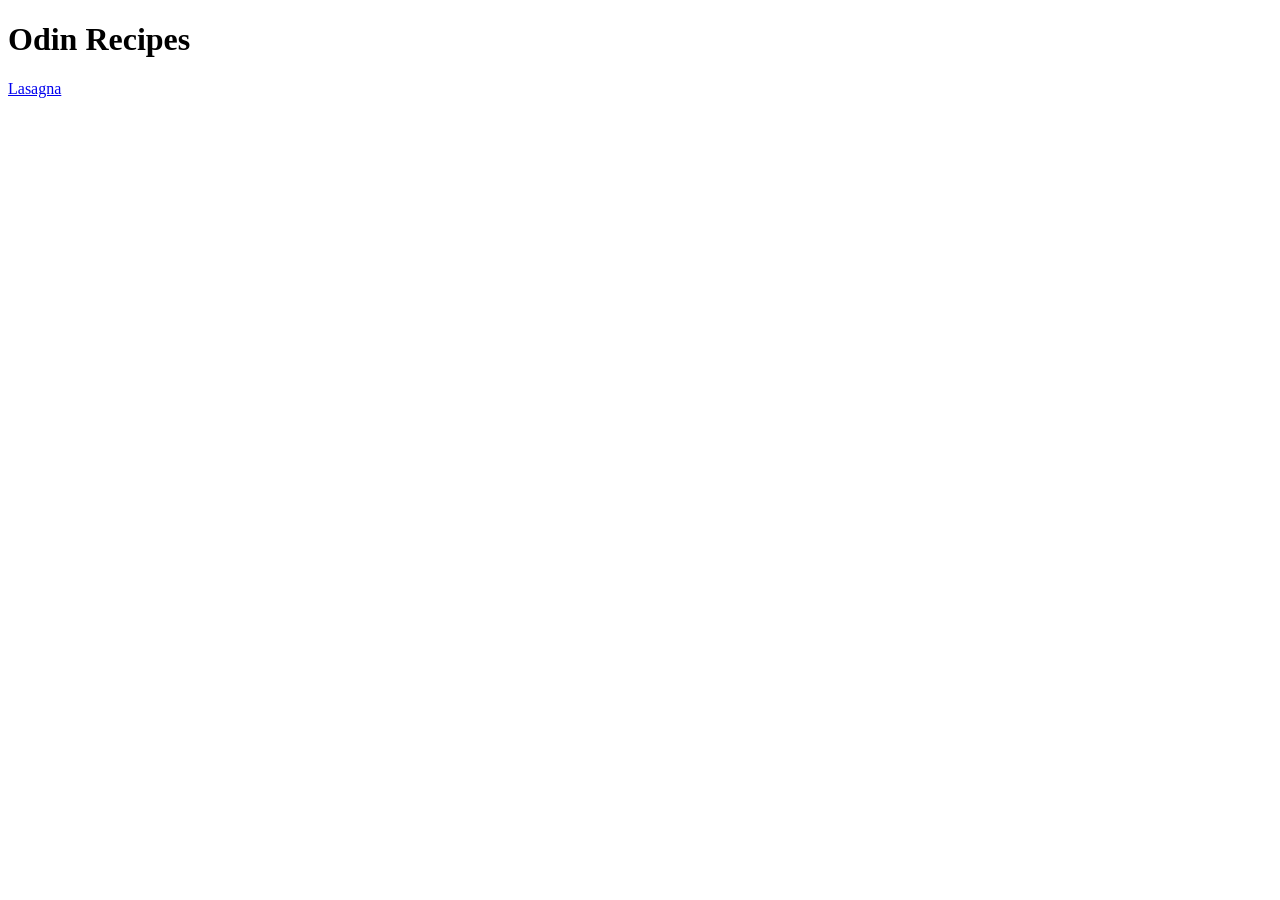
==== index.html @ c17188e4 "lasagna page was made" ====
<!DOCTYPE html>
<html lang="en">
<head>
    <meta charset="UTF-8">
    <meta name="viewport" content="width=device-width, initial-scale=1.0">
    <title>Document</title>
</head>
<body>
    <h1>Odin Recipes</h1>
    <a href="./recipes/lasagna.html">Lasagna</a>
</body>
</html>
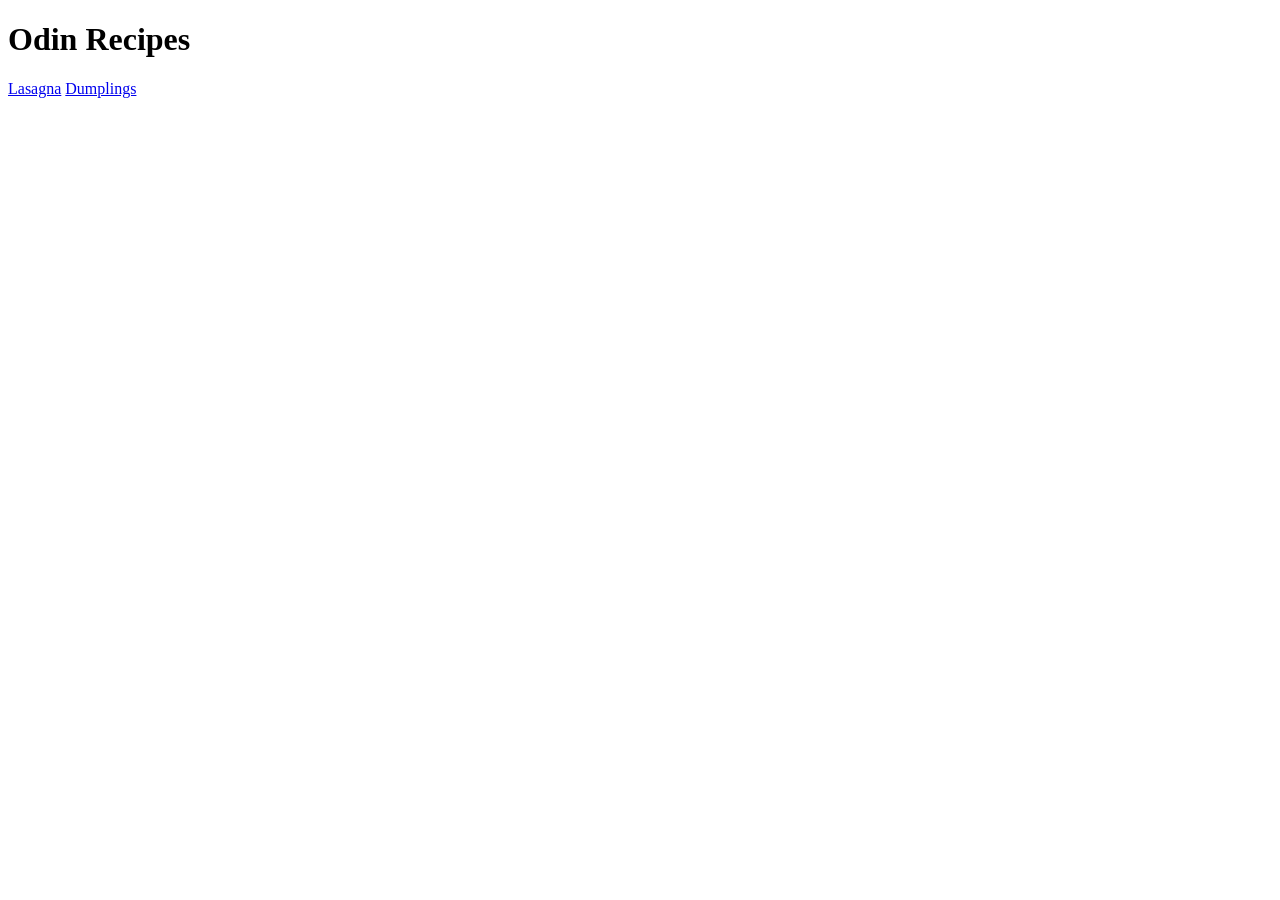
==== commit 3a672a38: "new recipe Dumplings" ====
--- a/index.html
+++ b/index.html
@@ -8,5 +8,6 @@
 <body>
     <h1>Odin Recipes</h1>
     <a href="./recipes/lasagna.html">Lasagna</a>
+    <a href="./recipes/dumplings.html">Dumplings</a>
 </body>
 </html>
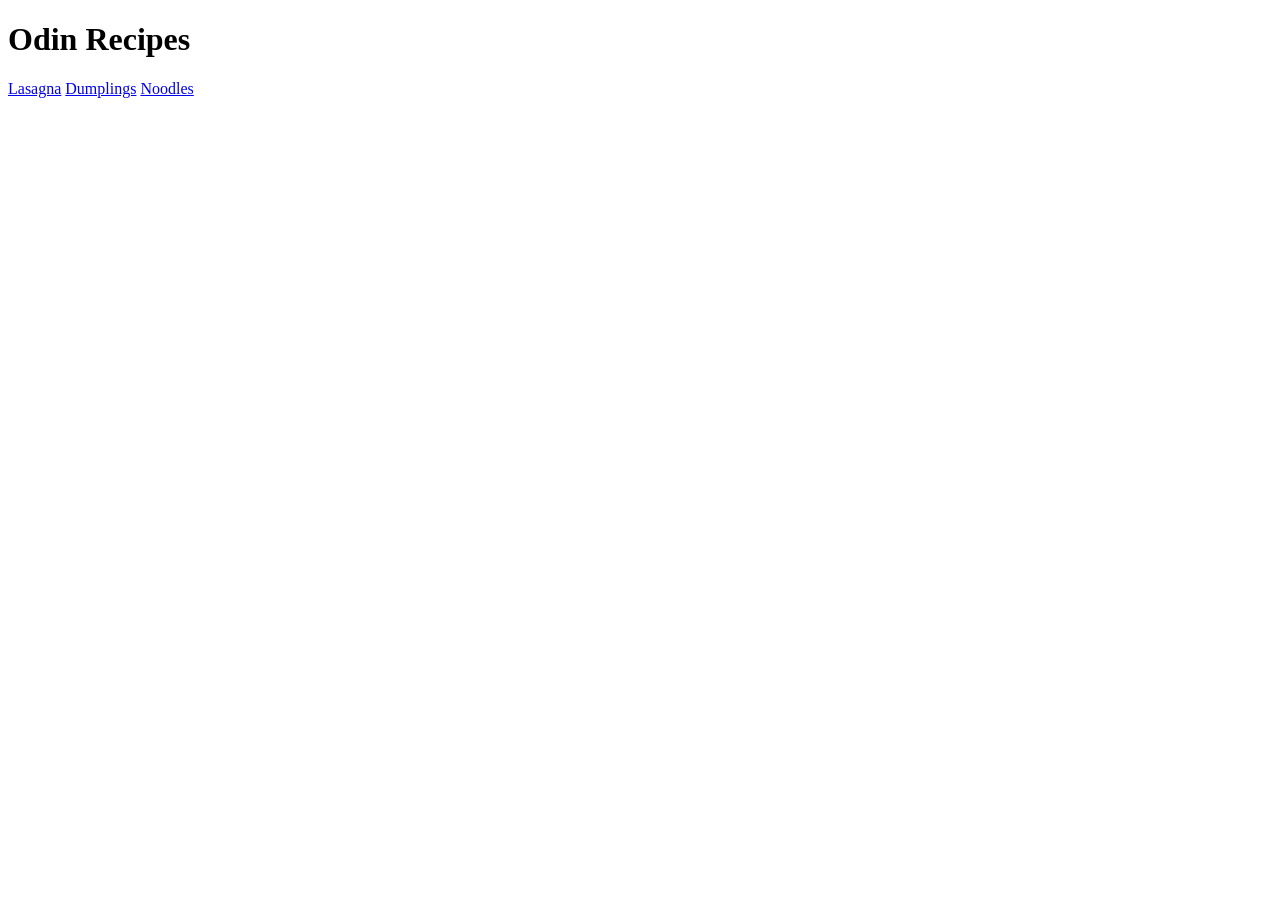
==== commit 379b3163: "new recipe Noodles" ====
--- a/index.html
+++ b/index.html
@@ -9,5 +9,6 @@
     <h1>Odin Recipes</h1>
     <a href="./recipes/lasagna.html">Lasagna</a>
     <a href="./recipes/dumplings.html">Dumplings</a>
+    <a href="./recipes/noodles.html">Noodles</a>
 </body>
 </html>
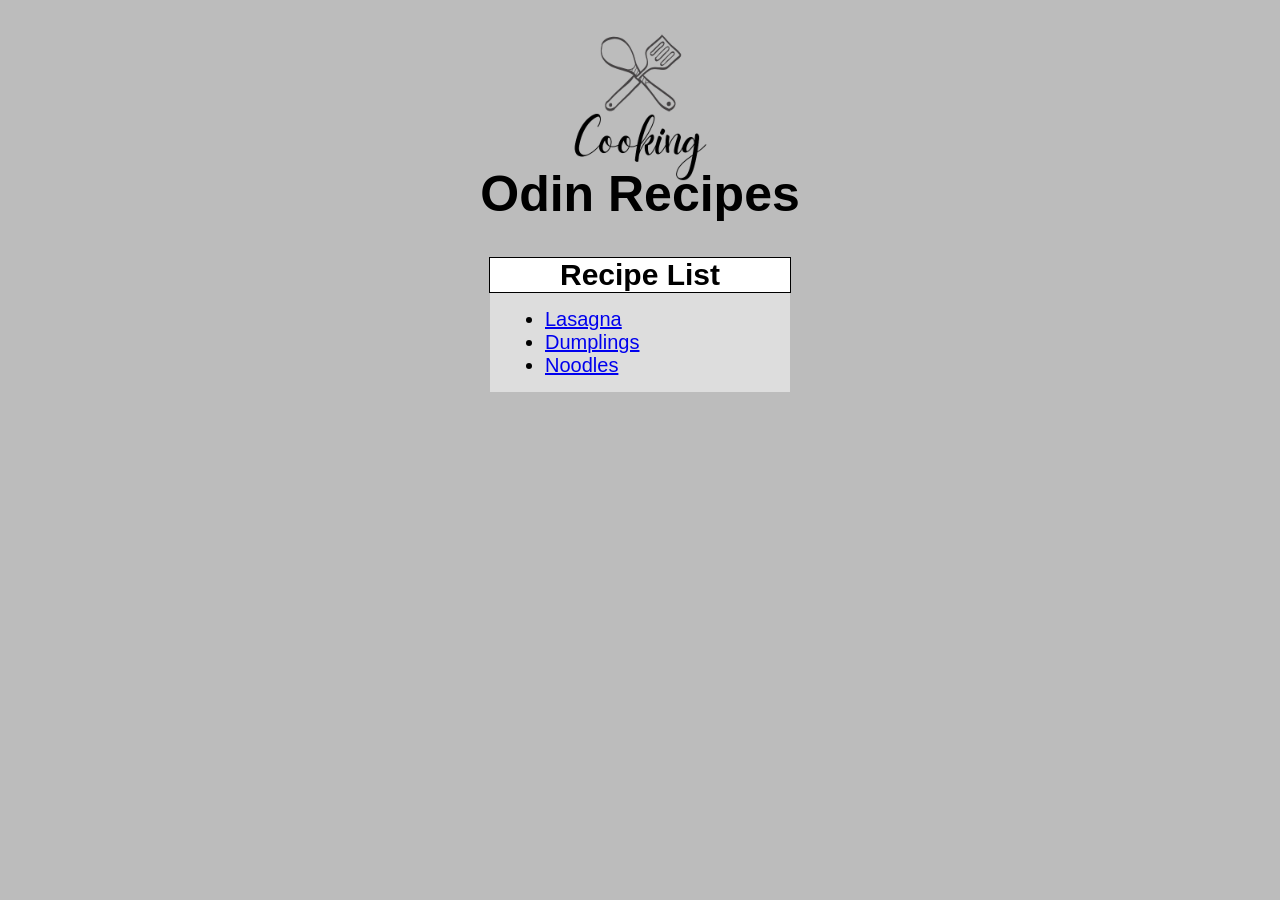
==== commit 7c1fbdc2: "first styling" ====
--- a/index.html
+++ b/index.html
@@ -3,12 +3,19 @@
 <head>
     <meta charset="UTF-8">
     <meta name="viewport" content="width=device-width, initial-scale=1.0">
-    <title>Document</title>
+    <title>Recipes</title>
+    <link rel="stylesheet" href="./styles.css">
 </head>
-<body>
-    <h1>Odin Recipes</h1>
-    <a href="./recipes/lasagna.html">Lasagna</a>
-    <a href="./recipes/dumplings.html">Dumplings</a>
-    <a href="./recipes/noodles.html">Noodles</a>
+<body class="main_page">
+    <img src="./images/cooking_logo.png" alt="Cooking Logo" class="cooking_logo">
+    <h1 id="recipes">Odin Recipes</h1>
+    <h1 id="list">Recipe List</h1>
+    <div class="recipe-list">
+        <ul id="recipe-list">
+            <li><a href="./recipes/lasagna.html">Lasagna</a></li>
+            <li><a href="./recipes/dumplings.html">Dumplings</a></li>
+            <li><a href="./recipes/noodles.html">Noodles</a></li>
+        </ul>
+    </div>
 </body>
 </html>
--- a/styles.css
+++ b/styles.css
@@ -0,0 +1,97 @@
+body{
+    margin: 0 auto;
+    padding: 5px;
+    font-family: Arial, sans-serif;
+    background-color: #bcbcbc;
+}
+
+/* Index Page Styles */
+
+.recipe-list{
+    background-color: #dddddd;
+    margin: 0 auto;
+    width: 300px;
+}
+
+.cooking_logo{
+    display: block;
+    margin: 0 auto;
+    width: 200px;
+    height: auto;
+}
+
+#recipe-list{
+    margin: 15px;
+    display: inline-block;
+    font-size: 20px;
+}
+
+h1#recipes{
+    text-align: center;
+    font-size: 50px;
+    margin-top: -40px;
+}
+
+h1#list{
+    font-size: 30px;
+    text-align: center;
+    background-color: #ffffff;
+    width: 300px;
+    margin: 0 auto;
+    border: 1px solid #000000;
+}
+
+/* Food Pages Style */
+
+h1.food_name{
+    text-align: center;
+    font-size: 30px;
+    margin-top: -20px;
+}
+
+.food_image{
+    display: block;
+    margin: 0 auto;
+    width: 400px;
+    height: auto;
+}
+
+.description,
+p{
+    text-align: center;
+}
+
+p.lower{
+    margin-top: -10px;
+}
+
+div.ingredients{
+    width: 700px;
+    margin: 0 auto;
+    background-color: #dddddd;
+    padding: 10px;
+}
+
+#ingredients_header,
+#guide_header{
+    text-align: center;
+    font-size: 25px;
+    margin-top: -3px;
+    margin-bottom: -5px;
+    background-color: #ffffff;
+    border: 1px solid #000000;
+}
+
+.guide{
+    width: 700px;
+    margin: 0 auto;
+    background-color: #dddddd;
+    padding: 10px;
+    margin-top: 10px;
+}
+
+#homeLink{
+    display: block;
+    text-align: center;
+    margin-top: 10px;
+}
